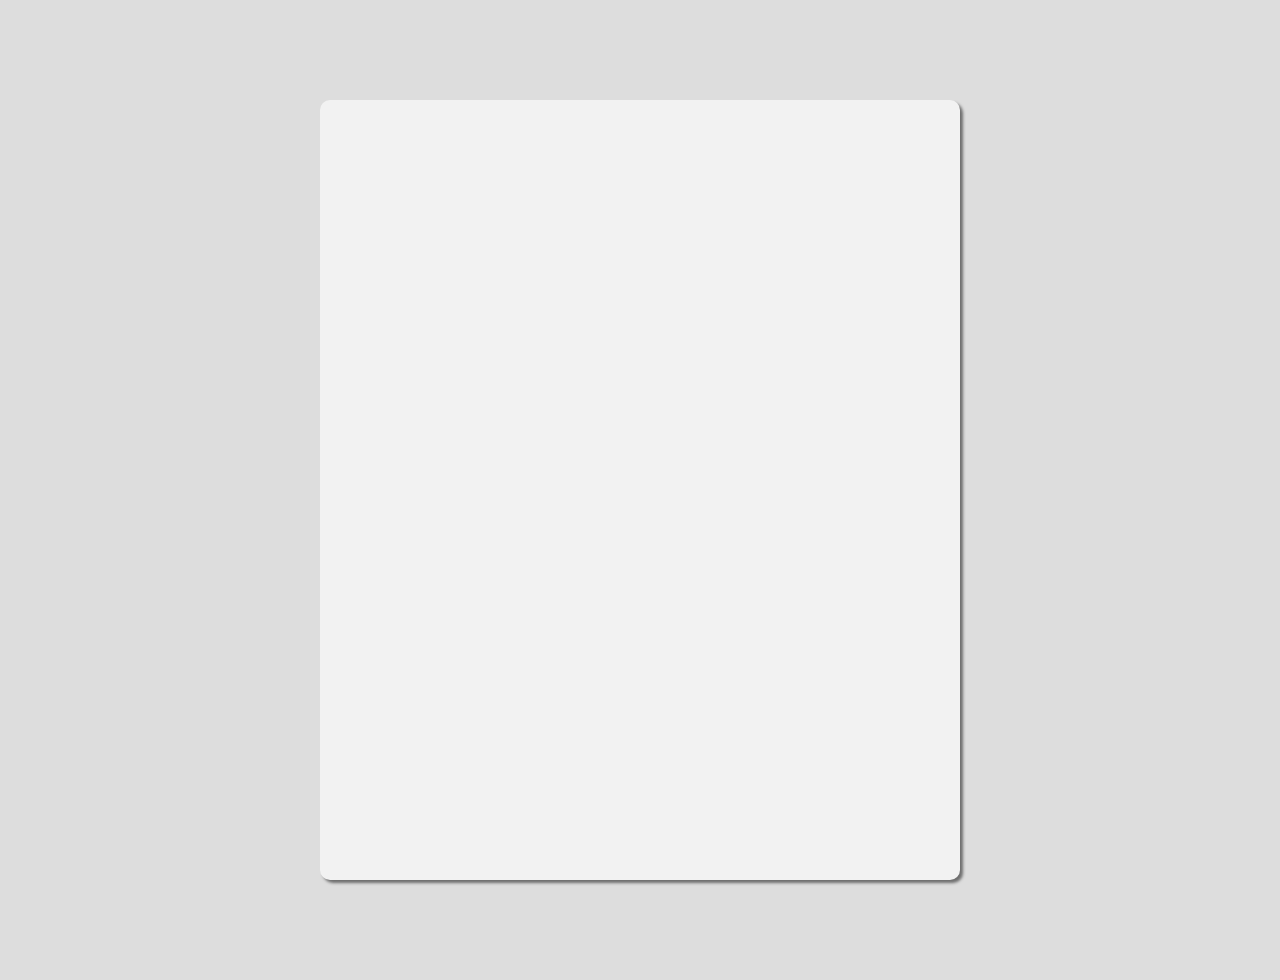
==== index.html @ 74ab20ef "fetch api and create styles" ====
<!DOCTYPE html>
<html lang="en">
  <head>
    <meta charset="UTF-8" />
    <meta name="viewport" content="width=device-width, initial-scale=1.0" />
    <meta http-equiv="X-UA-Compatible" content="ie=edge" />
    <link
      href="https://fonts.googleapis.com/css?family=Roboto:400,700"
      rel="stylesheet"
    />
    <link rel="stylesheet" href="style.css" />

    <title>Assessment</title>
  </head>
  <body>
    <div class="page"><div id="list"></div></div>
    <script src="app.js"></script>
  </body>
</html>
---- style.css ----
*,
*::after,
*::before {
  margin: 0;
  padding: 0;
}

body {
  background-color: #ddd;
}

.page {
  padding: 30px 0;
  background-color: #f2f2f2;
  width: 50%;
  height: 80vh;
  margin: 100px auto;
  box-shadow: 3px 3px 3px rgba(0, 0, 0, 0.5);
  overflow: scroll;
  border-radius: 10px;
}

li {
  display: flex;
  align-items: center;
  list-style: none;
  margin-bottom: 30px;
  border-bottom: 1px solid #ddd;
}

.img {
  margin: 0 30px;
  height: 100px;
  border: 1px solid #ddd;
  border-radius: 50%;
}

p {
  margin-bottom: 10px;
}

.name {
  font-family: 'Roboto', sans-serif;
  font-size: 32px;
  font-weight: 700;
  text-transform: uppercase;
}
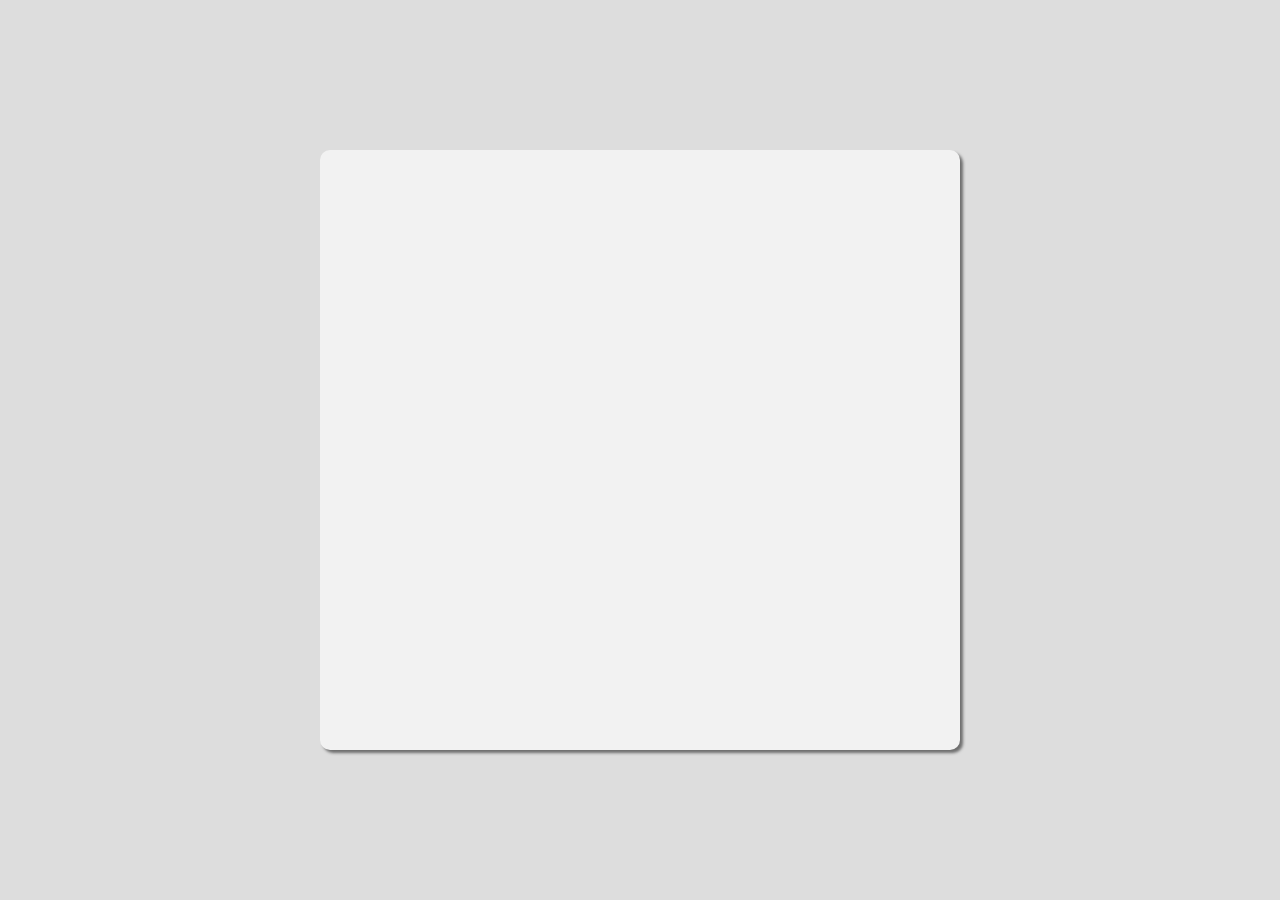
==== commit 288fc8aa: "finish styles" ====
--- a/index.html
+++ b/index.html
@@ -6,6 +6,10 @@
     <meta http-equiv="X-UA-Compatible" content="ie=edge" />
     <link
       href="https://fonts.googleapis.com/css?family=Roboto:400,700"
+      rel="stylesheet"
+    />
+    <link
+      href="https://fonts.googleapis.com/css?family=Montserrat:300"
       rel="stylesheet"
     />
     <link rel="stylesheet" href="style.css" />
--- a/style.css
+++ b/style.css
@@ -6,15 +6,18 @@
 }
 
 body {
+  height: 100vh;
   background-color: #ddd;
+  display: flex;
+  justify-content: center;
 }
 
 .page {
+  align-self: center;
   padding: 30px 0;
   background-color: #f2f2f2;
   width: 50%;
-  height: 80vh;
-  margin: 100px auto;
+  height: 60vh;
   box-shadow: 3px 3px 3px rgba(0, 0, 0, 0.5);
   overflow: scroll;
   border-radius: 10px;
@@ -31,17 +34,21 @@
 .img {
   margin: 0 30px;
   height: 100px;
-  border: 1px solid #ddd;
+  border: 1px solid #aaa;
   border-radius: 50%;
 }
 
 p {
+  font-family: 'Monserrat', sans-serif;
+  color: #aaa;
+  font-weight: 300;
   margin-bottom: 10px;
 }
 
-.name {
+p.name {
   font-family: 'Roboto', sans-serif;
   font-size: 32px;
   font-weight: 700;
   text-transform: uppercase;
+  color: #000;
 }
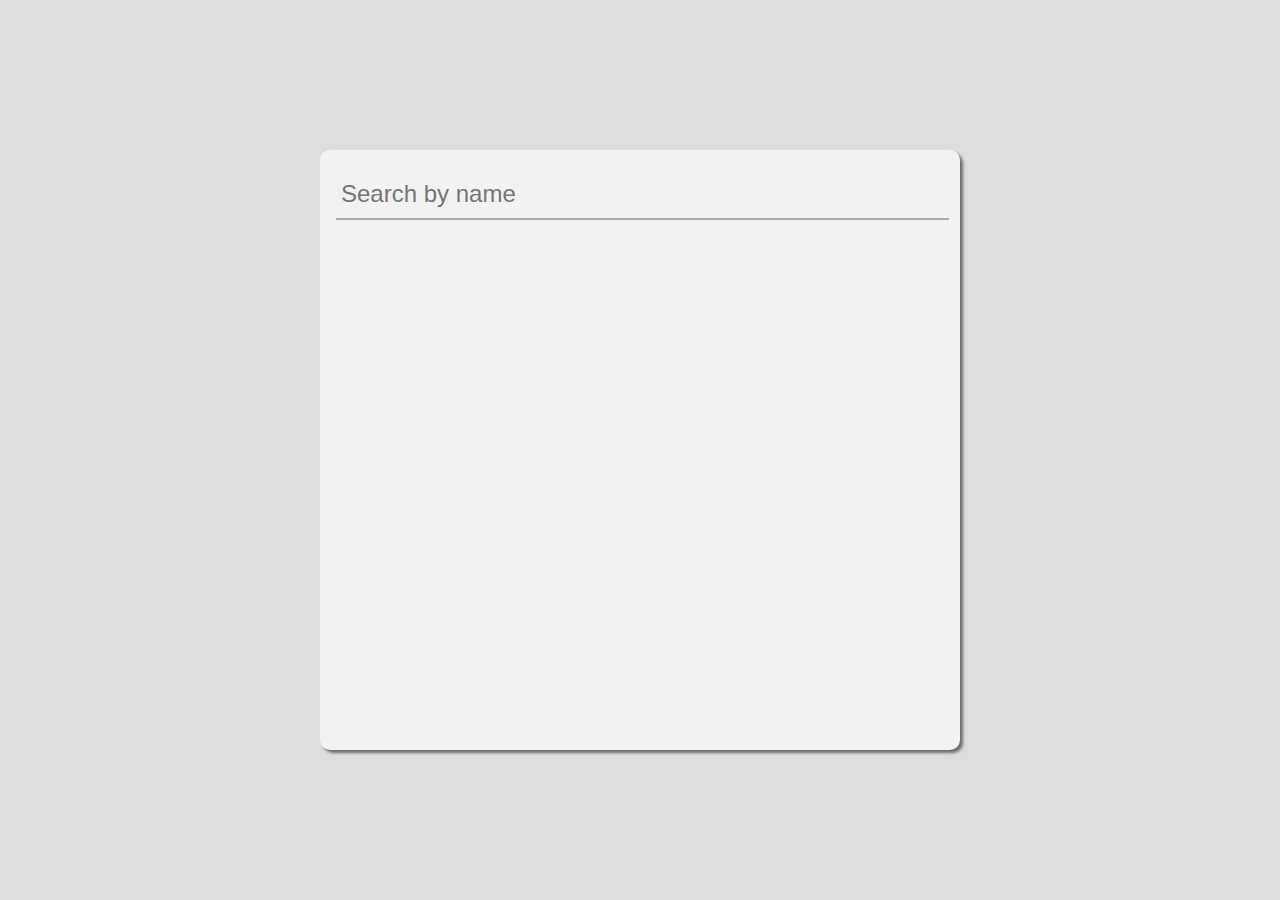
==== commit 6a5197ed: "add input text" ====
--- a/index.html
+++ b/index.html
@@ -9,7 +9,7 @@
       rel="stylesheet"
     />
     <link
-      href="https://fonts.googleapis.com/css?family=Montserrat:300"
+      href="https://fonts.googleapis.com/css?family=Montserrat:100,300"
       rel="stylesheet"
     />
     <link rel="stylesheet" href="style.css" />
@@ -17,7 +17,18 @@
     <title>Assessment</title>
   </head>
   <body>
-    <div class="page"><div id="list"></div></div>
+    <div class="page">
+      <div class="search">
+        <input
+          class="input"
+          id="input"
+          type="text"
+          onkeyup=""
+          placeholder="Search by name"
+        />
+      </div>
+      <div id="list"></div>
+    </div>
     <script src="app.js"></script>
   </body>
 </html>
--- a/style.css
+++ b/style.css
@@ -13,6 +13,8 @@
 }
 
 .page {
+  display: flex;
+  flex-direction: column;
   align-self: center;
   padding: 30px 0;
   background-color: #f2f2f2;
@@ -21,6 +23,29 @@
   box-shadow: 3px 3px 3px rgba(0, 0, 0, 0.5);
   overflow: scroll;
   border-radius: 10px;
+}
+
+.search {
+  align-self: center;
+  width: 95%;
+}
+
+.input {
+  padding-left: 5px;
+  padding-bottom: 10px;
+  margin: 0 auto 30px auto;
+  border: 0;
+  background: none;
+  border-bottom: 2px solid #aaa;
+  width: 100%;
+  font-family: 'Monserrat', sans-serif;
+  color: #aaa;
+  font-size: 24px;
+  font-weight: 100;
+}
+
+.input[type='text']:focus {
+  outline: none;
 }
 
 li {
@@ -41,7 +66,7 @@
 p {
   font-family: 'Monserrat', sans-serif;
   color: #aaa;
-  font-weight: 300;
+  font-weight: 100;
   margin-bottom: 10px;
 }
 
@@ -52,3 +77,7 @@
   text-transform: uppercase;
   color: #000;
 }
+
+p.desc {
+  margin-left: 20px;
+}
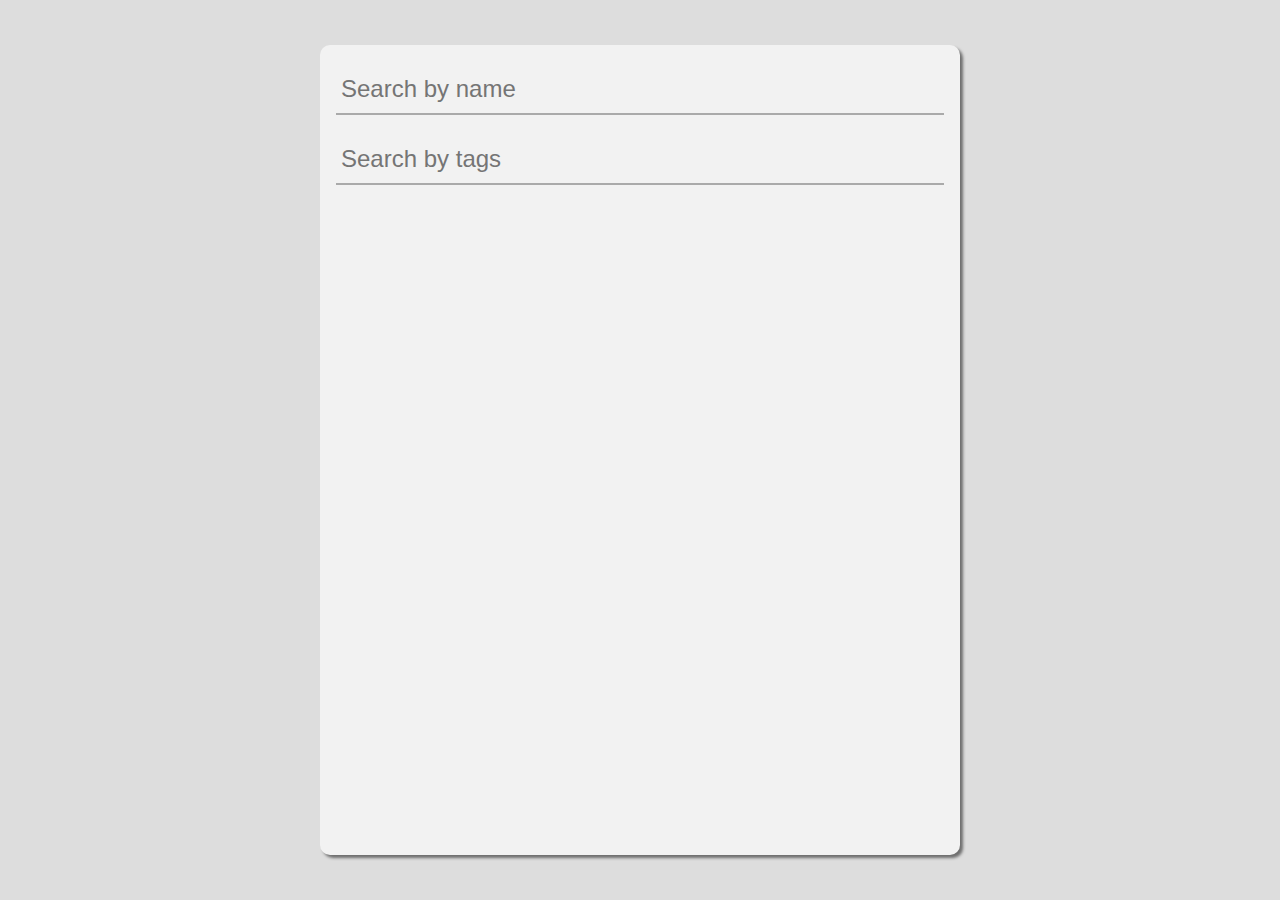
==== commit 6a4746e7: "finish insert tags" ====
--- a/index.html
+++ b/index.html
@@ -23,8 +23,18 @@
           class="input"
           id="input"
           type="text"
-          onkeyup=""
+          onkeyup="search()"
           placeholder="Search by name"
+        />
+      </div>
+      <div class="search">
+        <input
+          class="input"
+          id="tag"
+          type="text"
+          onkeyup="searchTag()"
+          placeholder="Search by tags"
+          on
         />
       </div>
       <div id="list"></div>
--- a/style.css
+++ b/style.css
@@ -3,6 +3,7 @@
 *::before {
   margin: 0;
   padding: 0;
+  box-sizing: inherit;
 }
 
 body {
@@ -10,6 +11,7 @@
   background-color: #ddd;
   display: flex;
   justify-content: center;
+  box-sizing: border-box;
 }
 
 .page {
@@ -19,7 +21,7 @@
   padding: 30px 0;
   background-color: #f2f2f2;
   width: 50%;
-  height: 60vh;
+  height: 90vh;
   box-shadow: 3px 3px 3px rgba(0, 0, 0, 0.5);
   overflow: scroll;
   border-radius: 10px;
@@ -49,8 +51,9 @@
 }
 
 li {
+  position: relative;
   display: flex;
-  align-items: center;
+  align-items: flex-start;
   list-style: none;
   margin-bottom: 30px;
   border-bottom: 1px solid #ddd;
@@ -78,6 +81,40 @@
   color: #000;
 }
 
-p.desc {
+p.desc,
+input.desc {
   margin-left: 20px;
 }
+
+.input-tag {
+  padding-bottom: 3px;
+  margin-top: 40px;
+  font-size: 16px;
+  border-bottom: 1px solid #aaa;
+}
+
+.plus {
+  position: absolute;
+  right: 30px;
+  top: 0;
+  background: url(./plus.png);
+  height: 30px;
+  width: 30px;
+  cursor: pointer;
+}
+
+.panel {
+  max-height: 0;
+  overflow: hidden;
+  transition: max-height 0.4s ease-out;
+}
+
+span {
+  background-color: #ddd;
+  padding: 5px 10px;
+  margin-left: 20px;
+  border-radius: 5px;
+  font-family: 'Monserrat', sans-serif;
+  font-weight: 100;
+  color: #aaa;
+}
